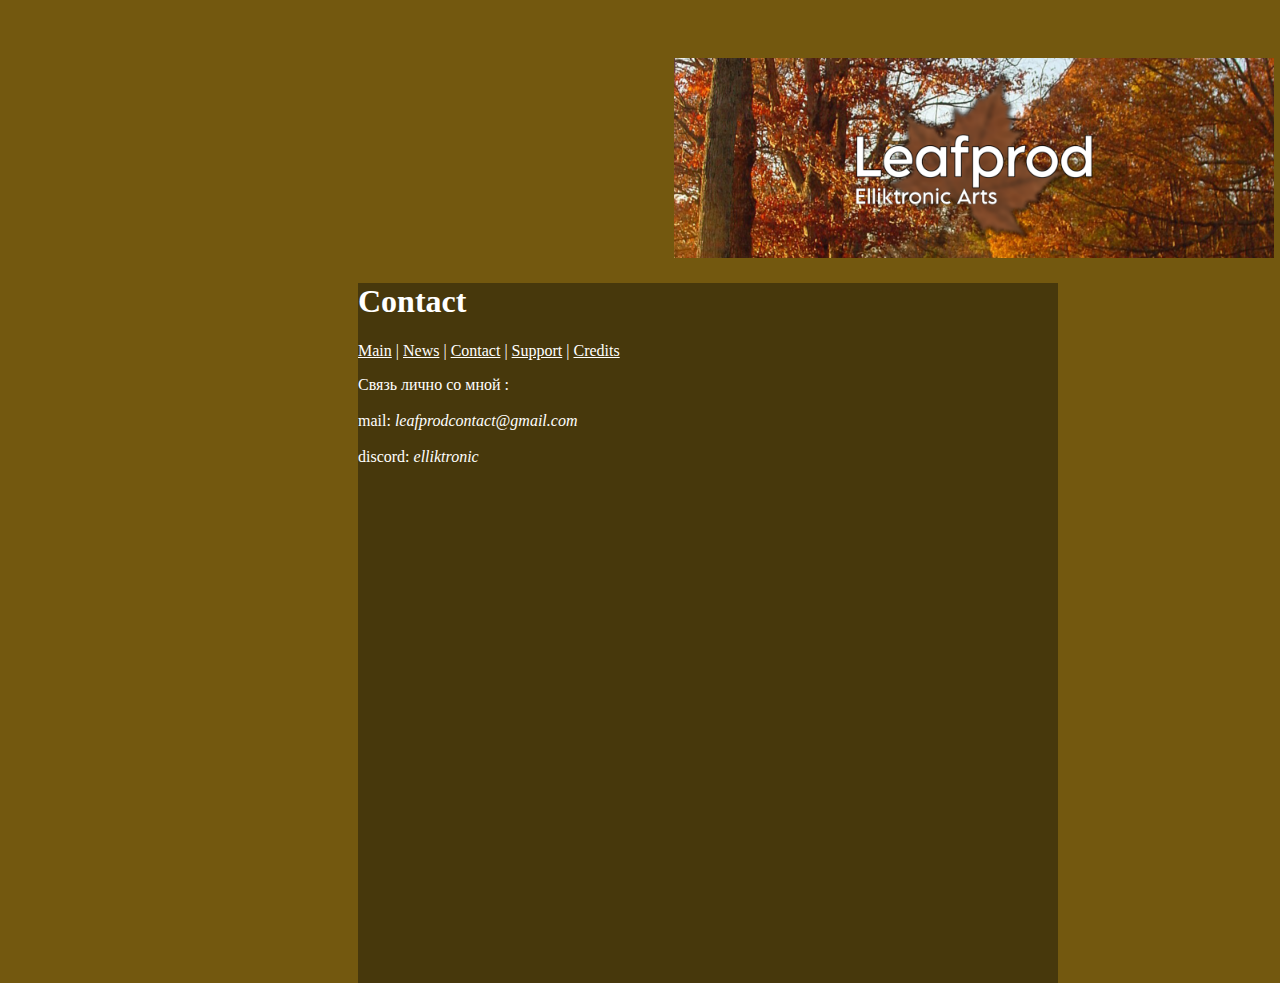
==== Contact.html @ 02ab384f "Add files via upload" ====
<!DOCTYPE html>

<html>
<head>
  <meta http-equiv="CONTENT-TYPE" content="text/html; charset=UTF-8">
  <link rel="stylesheet" href="styles/style.css"/>
  <title>Leafprod</title>

</head>
<body style= "background-color:#73580f">
  
  <img src="images/img2.png" style="width:600px;height:200px;transform: translate(111%,50px);">

	<font color="white"; face="Comic sans MS" </font>
	
  <div class="rectangle">
   <h1 style="color:white;">Contact</h1>
  
		<div class="Navigation">
		<a style="color: white;"href="index.html">Main</a>
		|
		<a style="color: white;"href="news.html">News</a>
		|
		<a style="color: white;"href="contact.html">Contact</a>
		|
		<a style="color: white;"href="support.html">Support</a>
		|
		<a style="color: white;"href="credits.html">Credits</a>
		</div>
		
    <p style="color:white;">
    Связь лично со мной :<br>
      <br>
    mail: <i>leafprodcontact@gmail.com</i> <br>
      <br>
    discord: <i>elliktronic</i>


    </p>
  </div>
</body>
</html>
---- styles/style.css ----
.rectangle{
  width:700px;
  height:700px;
  background-color:#47380c;
  transform: translate(50%,50px);
}

.TextColor{
<span style="color: white;">
}

.Navigation{
}
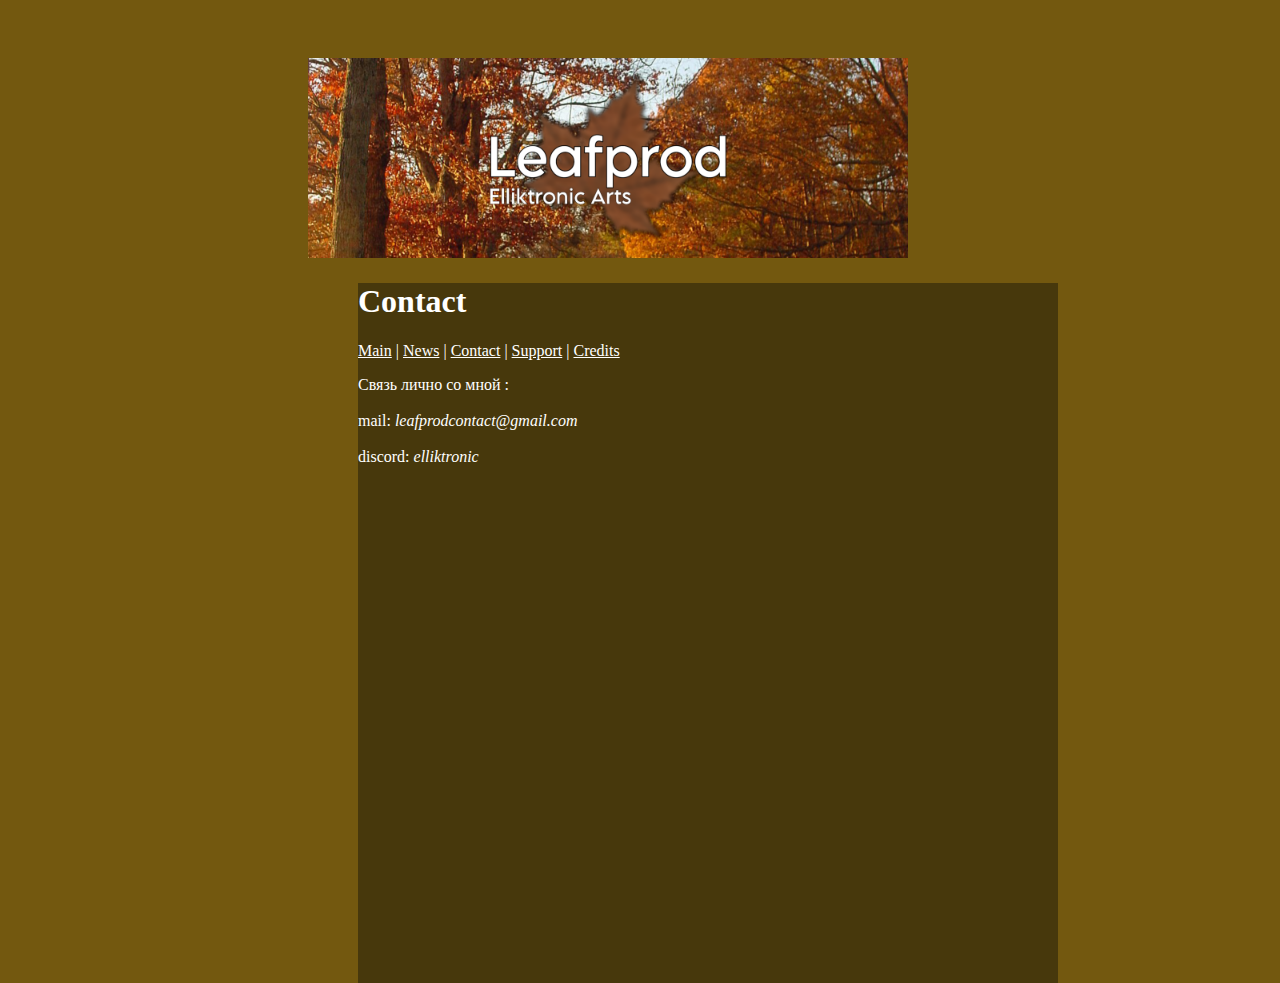
==== commit 99e4de53: "Update Contact.html" ====
--- a/Contact.html
+++ b/Contact.html
@@ -9,7 +9,7 @@
 </head>
 <body style= "background-color:#73580f">
   
-  <img src="images/img2.png" style="width:600px;height:200px;transform: translate(111%,50px);">
+  <img src="images/img2.png" style="width:600px;height:200px;transform: translate(50%,50px);">
 
 	<font color="white"; face="Comic sans MS" </font>
 	
@@ -19,11 +19,11 @@
 		<div class="Navigation">
 		<a style="color: white;"href="index.html">Main</a>
 		|
-		<a style="color: white;"href="news.html">News</a>
+		<a style="color: white;"href="News.html">News</a>
 		|
-		<a style="color: white;"href="contact.html">Contact</a>
+		<a style="color: white;"href="Contact.html">Contact</a>
 		|
-		<a style="color: white;"href="support.html">Support</a>
+		<a style="color: white;"href="Support.html">Support</a>
 		|
 		<a style="color: white;"href="credits.html">Credits</a>
 		</div>
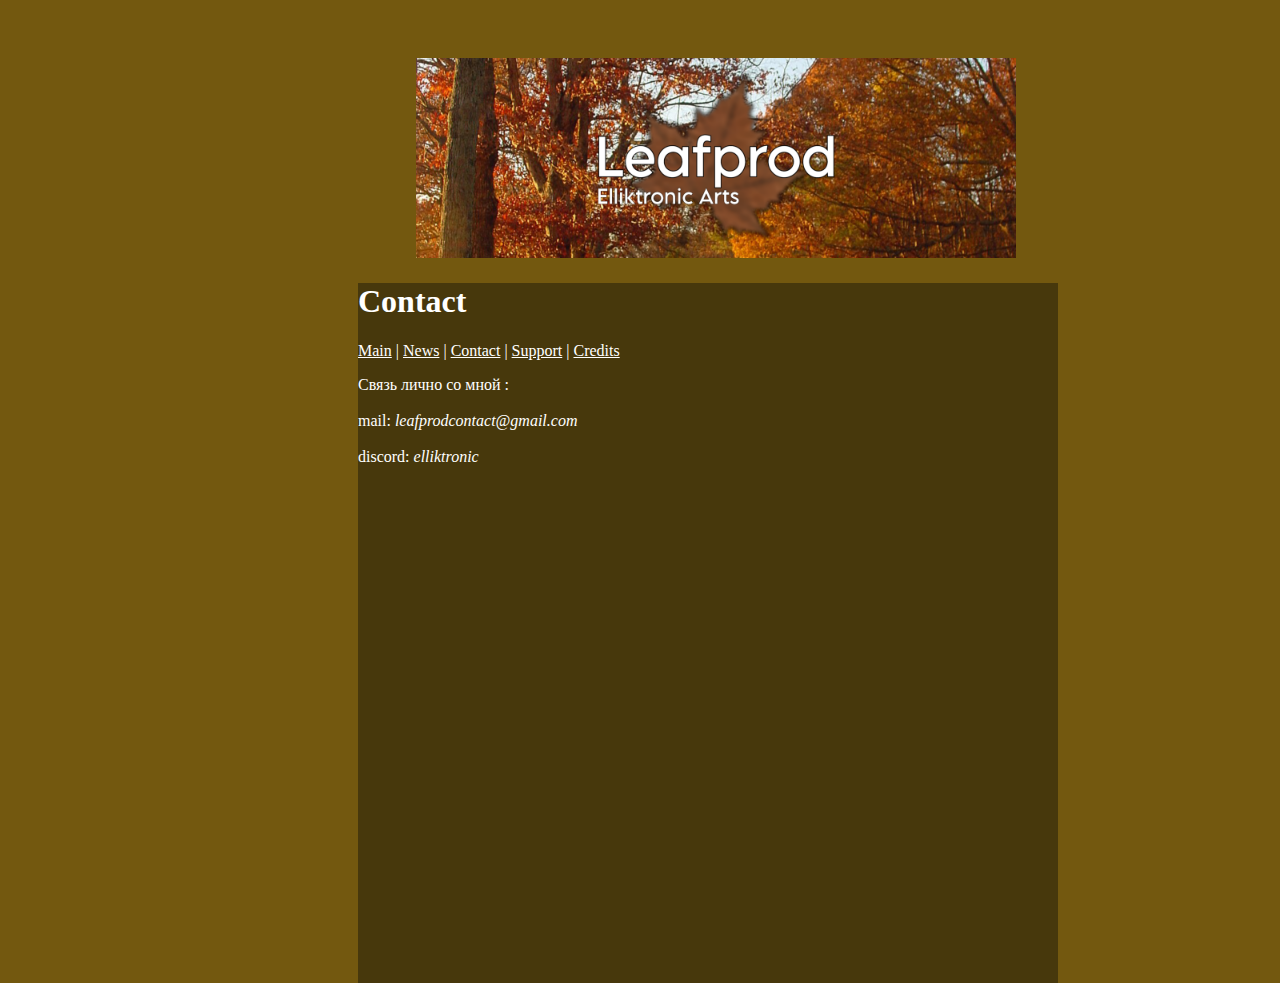
==== commit f93def85: "Update Contact.html" ====
--- a/Contact.html
+++ b/Contact.html
@@ -9,7 +9,7 @@
 </head>
 <body style= "background-color:#73580f">
   
-  <img src="images/img2.png" style="width:600px;height:200px;transform: translate(50%,50px);">
+  <img src="images/img2.png" style="width:600px;height:200px;transform: translate(68%,50px);">
 
 	<font color="white"; face="Comic sans MS" </font>
 	
